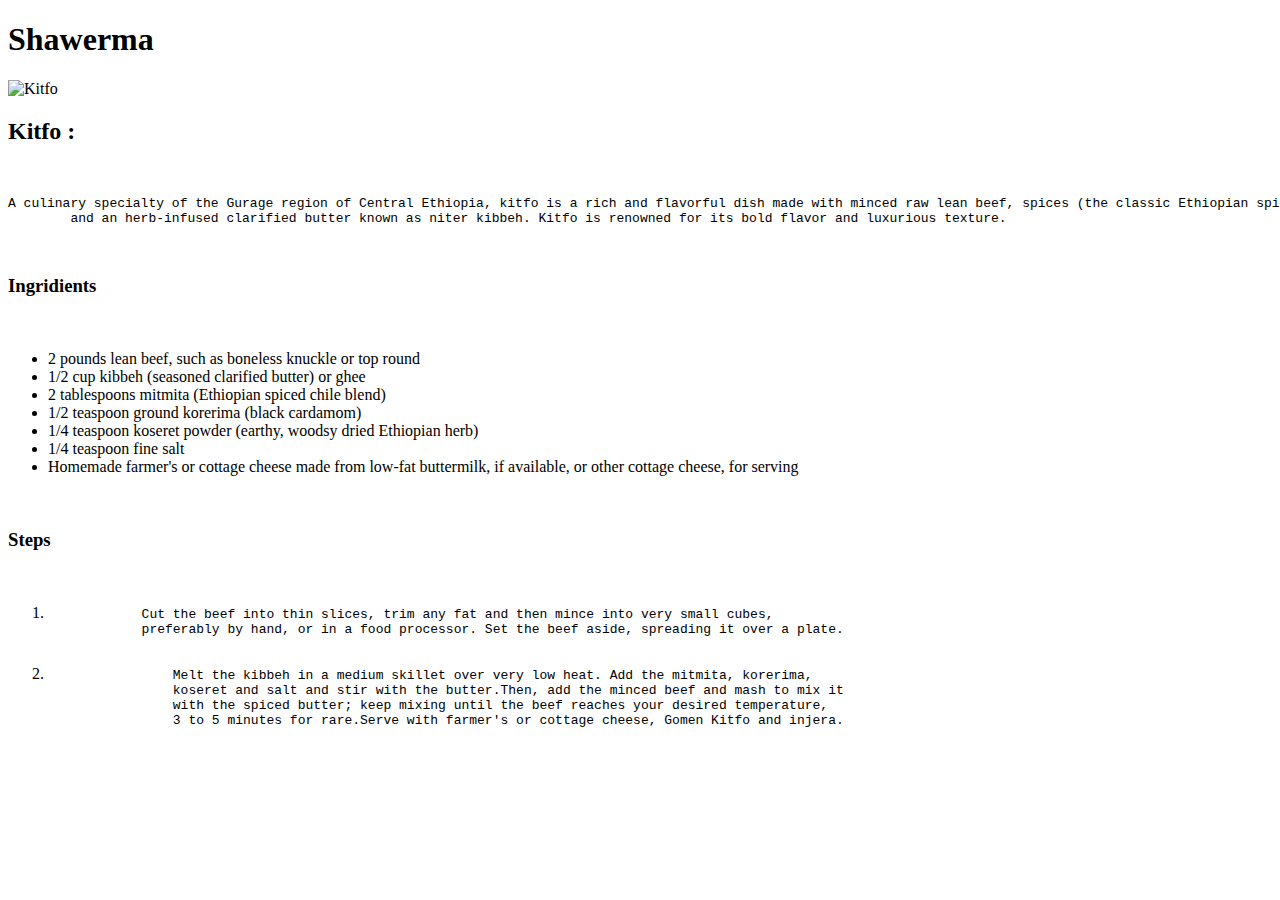
==== recipes/kitfo.html @ e9441345 "adding steps" ====
<!DOCTYPE html>
<html lang="en">
  <head>
    <meta charset="UTF-8">
    <title>Kitfo</title>
  </head>

  <body>
    <h1>Shawerma</h1>
    <img src="https://www.allrecipes.com/thmb/f2xzCULaHMo3ps7_J-VlQYnz3xw=/750x0/filters:no_upscale():max_bytes(150000):strip_icc():format(webp)/GettyImages-636369362_ethiopian-kitfo_gettyimages_alleko-2000-31e73b5b3aa0479eb15a9d17ef063c33.jpg" alt="Kitfo" width="300" height="300"></body><br/>
    <h2>Kitfo : </h2> <br/>
    <pre>A culinary specialty of the Gurage region of Central Ethiopia, kitfo is a rich and flavorful dish made with minced raw lean beef, spices (the classic Ethiopian spice blend known as mitmita), 
        and an herb-infused clarified butter known as niter kibbeh. Kitfo is renowned for its bold flavor and luxurious texture.</pre><br />
    <h3>Ingridients</h3><br/>
    <ul>
        <li>2 pounds lean beef, such as boneless knuckle or top round</li>
        <li>1/2 cup kibbeh (seasoned clarified butter) or ghee</li>
        <li>2 tablespoons mitmita (Ethiopian spiced chile blend)</li>
        <li>1/2 teaspoon ground korerima (black cardamom)</li>
        <li>1/4 teaspoon koseret powder (earthy, woodsy dried Ethiopian herb)</li>
        <li>1/4 teaspoon fine salt</li>
        <li>Homemade farmer's or cottage cheese made from low-fat buttermilk, if available, or other cottage cheese, for serving</li>

      </ul>
      <br/>
      <h3> Steps</h3>
      <br>
      <ol>
        <li>
        <pre>
            Cut the beef into thin slices, trim any fat and then mince into very small cubes, 
            preferably by hand, or in a food processor. Set the beef aside, spreading it over a plate.
        </pre>
        </li>
        <li>
            <pre>
                Melt the kibbeh in a medium skillet over very low heat. Add the mitmita, korerima,
                koseret and salt and stir with the butter.Then, add the minced beef and mash to mix it
                with the spiced butter; keep mixing until the beef reaches your desired temperature, 
                3 to 5 minutes for rare.Serve with farmer's or cottage cheese, Gomen Kitfo and injera.

            </pre>
        </li>
      </ol>
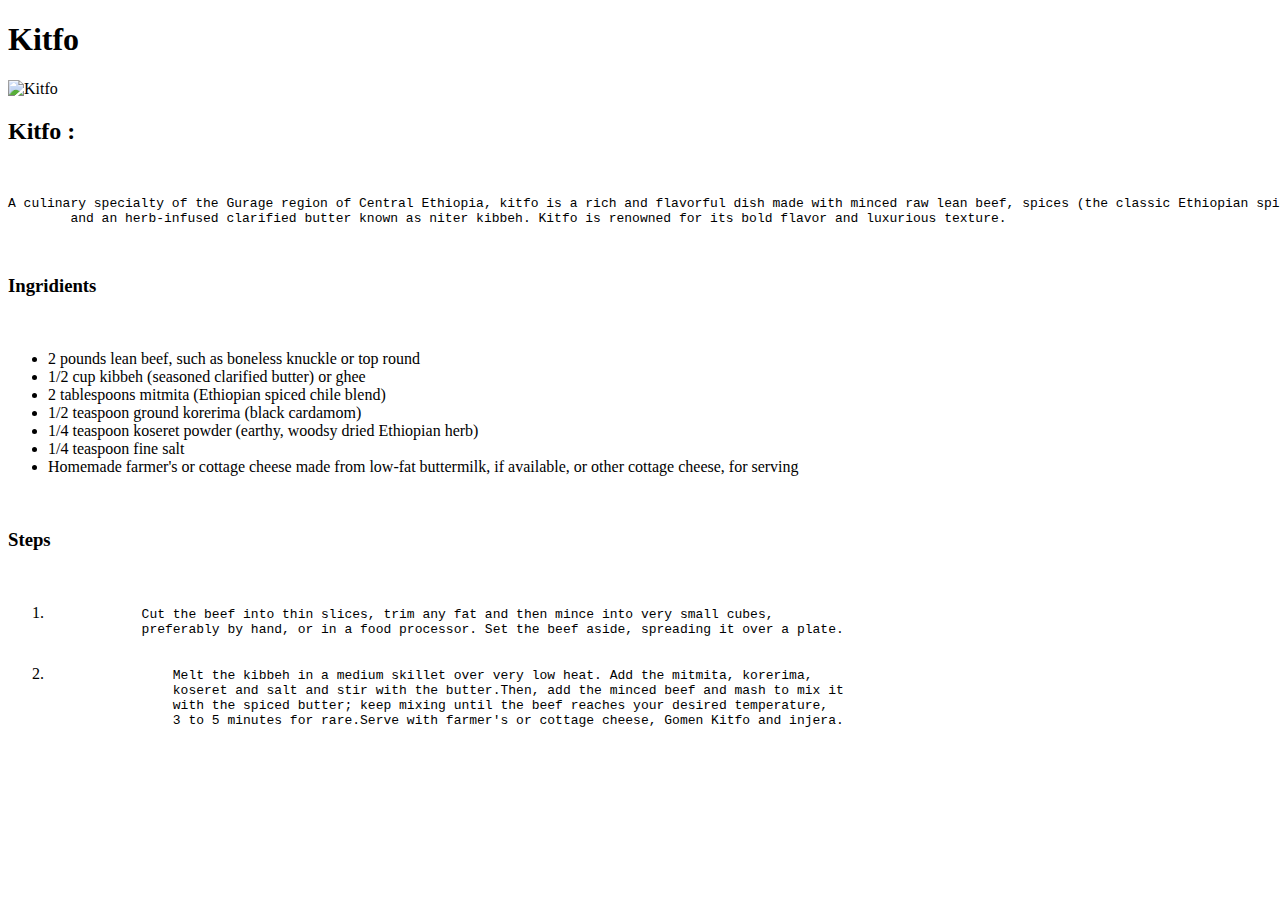
==== commit 2e1f6969: "adding shiro image and listing down the ingridients" ====
--- a/recipes/kitfo.html
+++ b/recipes/kitfo.html
@@ -6,7 +6,7 @@
   </head>
 
   <body>
-    <h1>Shawerma</h1>
+    <h1>Kitfo</h1>
     <img src="https://www.allrecipes.com/thmb/f2xzCULaHMo3ps7_J-VlQYnz3xw=/750x0/filters:no_upscale():max_bytes(150000):strip_icc():format(webp)/GettyImages-636369362_ethiopian-kitfo_gettyimages_alleko-2000-31e73b5b3aa0479eb15a9d17ef063c33.jpg" alt="Kitfo" width="300" height="300"></body><br/>
     <h2>Kitfo : </h2> <br/>
     <pre>A culinary specialty of the Gurage region of Central Ethiopia, kitfo is a rich and flavorful dish made with minced raw lean beef, spices (the classic Ethiopian spice blend known as mitmita), 
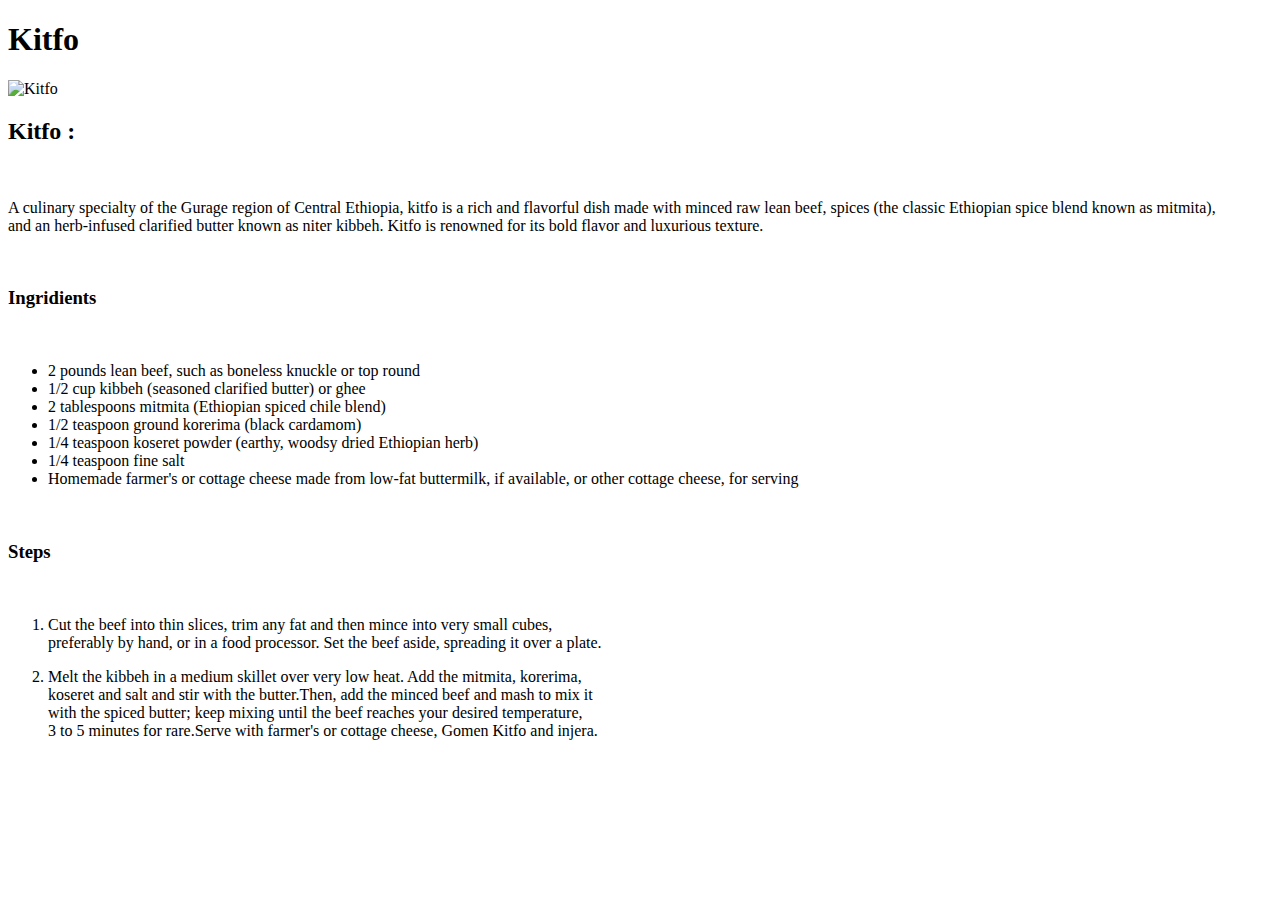
==== commit d3105bc5: "finalizing" ====
--- a/recipes/kitfo.html
+++ b/recipes/kitfo.html
@@ -9,8 +9,8 @@
     <h1>Kitfo</h1>
     <img src="https://www.allrecipes.com/thmb/f2xzCULaHMo3ps7_J-VlQYnz3xw=/750x0/filters:no_upscale():max_bytes(150000):strip_icc():format(webp)/GettyImages-636369362_ethiopian-kitfo_gettyimages_alleko-2000-31e73b5b3aa0479eb15a9d17ef063c33.jpg" alt="Kitfo" width="300" height="300"></body><br/>
     <h2>Kitfo : </h2> <br/>
-    <pre>A culinary specialty of the Gurage region of Central Ethiopia, kitfo is a rich and flavorful dish made with minced raw lean beef, spices (the classic Ethiopian spice blend known as mitmita), 
-        and an herb-infused clarified butter known as niter kibbeh. Kitfo is renowned for its bold flavor and luxurious texture.</pre><br />
+    <p>A culinary specialty of the Gurage region of Central Ethiopia, kitfo is a rich and flavorful dish made with minced raw lean beef, spices (the classic Ethiopian spice blend known as mitmita),<br> 
+        and an herb-infused clarified butter known as niter kibbeh. Kitfo is renowned for its bold flavor and luxurious texture.</p><br />
     <h3>Ingridients</h3><br/>
     <ul>
         <li>2 pounds lean beef, such as boneless knuckle or top round</li>
@@ -27,18 +27,20 @@
       <br>
       <ol>
         <li>
-        <pre>
-            Cut the beef into thin slices, trim any fat and then mince into very small cubes, 
+        <p>
+            Cut the beef into thin slices, trim any fat and then mince into very small cubes, <br>
             preferably by hand, or in a food processor. Set the beef aside, spreading it over a plate.
-        </pre>
+        </p>
         </li>
         <li>
-            <pre>
-                Melt the kibbeh in a medium skillet over very low heat. Add the mitmita, korerima,
-                koseret and salt and stir with the butter.Then, add the minced beef and mash to mix it
-                with the spiced butter; keep mixing until the beef reaches your desired temperature, 
+            <p>
+                Melt the kibbeh in a medium skillet over very low heat. Add the mitmita, korerima,<br>
+                koseret and salt and stir with the butter.Then, add the minced beef and mash to mix it<br>
+                with the spiced butter; keep mixing until the beef reaches your desired temperature, <br>
                 3 to 5 minutes for rare.Serve with farmer's or cottage cheese, Gomen Kitfo and injera.
 
-            </pre>
+            </p>
         </li>
       </ol>
+    </body>
+</html>
